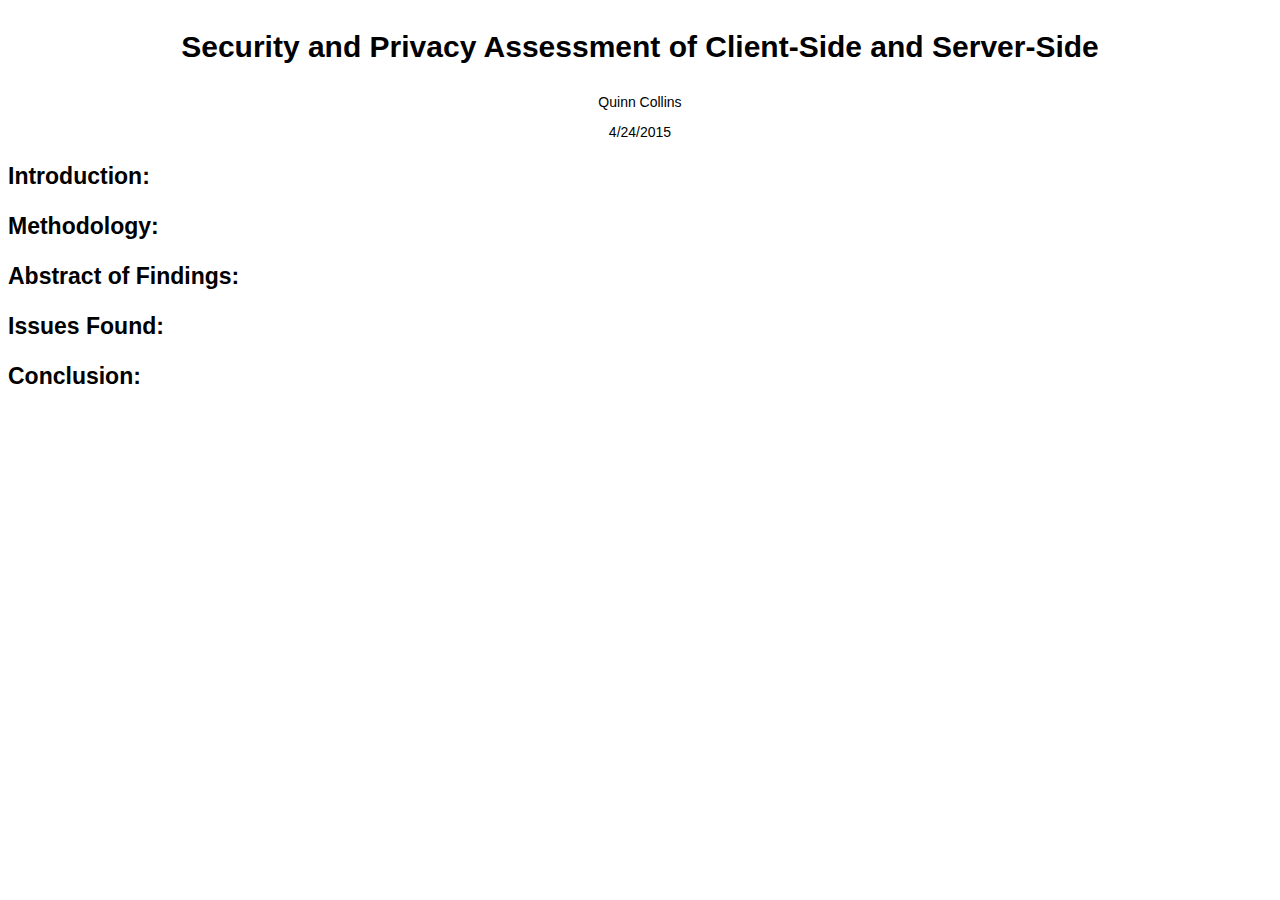
==== security/index.html @ 6e4618ee "updated css" ====
<!DOCTYPE HTML>

<html>

<head>
<title>Security and Privacy Assessment</title>
<link rel="stylesheet" href="style.css"/>
<meta charset="utf-8" />
</head>

<body>
<p class="title">Security and Privacy Assessment of Client-Side and Server-Side<p>
<p class="name">Quinn Collins</p>
<p class="name">4/24/2015</p>
<p class="subtitle">Introduction:</p>
<p></p>
<p class="subtitle">Methodology:</p>
<p></p>
<p class="subtitle">Abstract of Findings:</p>
<p></p>
<p class="subtitle">Issues Found:</p>
<p></p>
<p class="subtitle">Conclusion:</p>
<p></p>
</body>
</html>
---- security/style.css ----
body {
	font-family: Helvetica;
	font-size: 16px;
	
	
}
.title{
	font-size: 30px;
	text-align: center;
	font-weight: bold;
	
}

.subtitle{
	font-size: 23px;
	font-weight: bold;
	
}

.name{
	font-size: 14px;
	text-align: center;
}
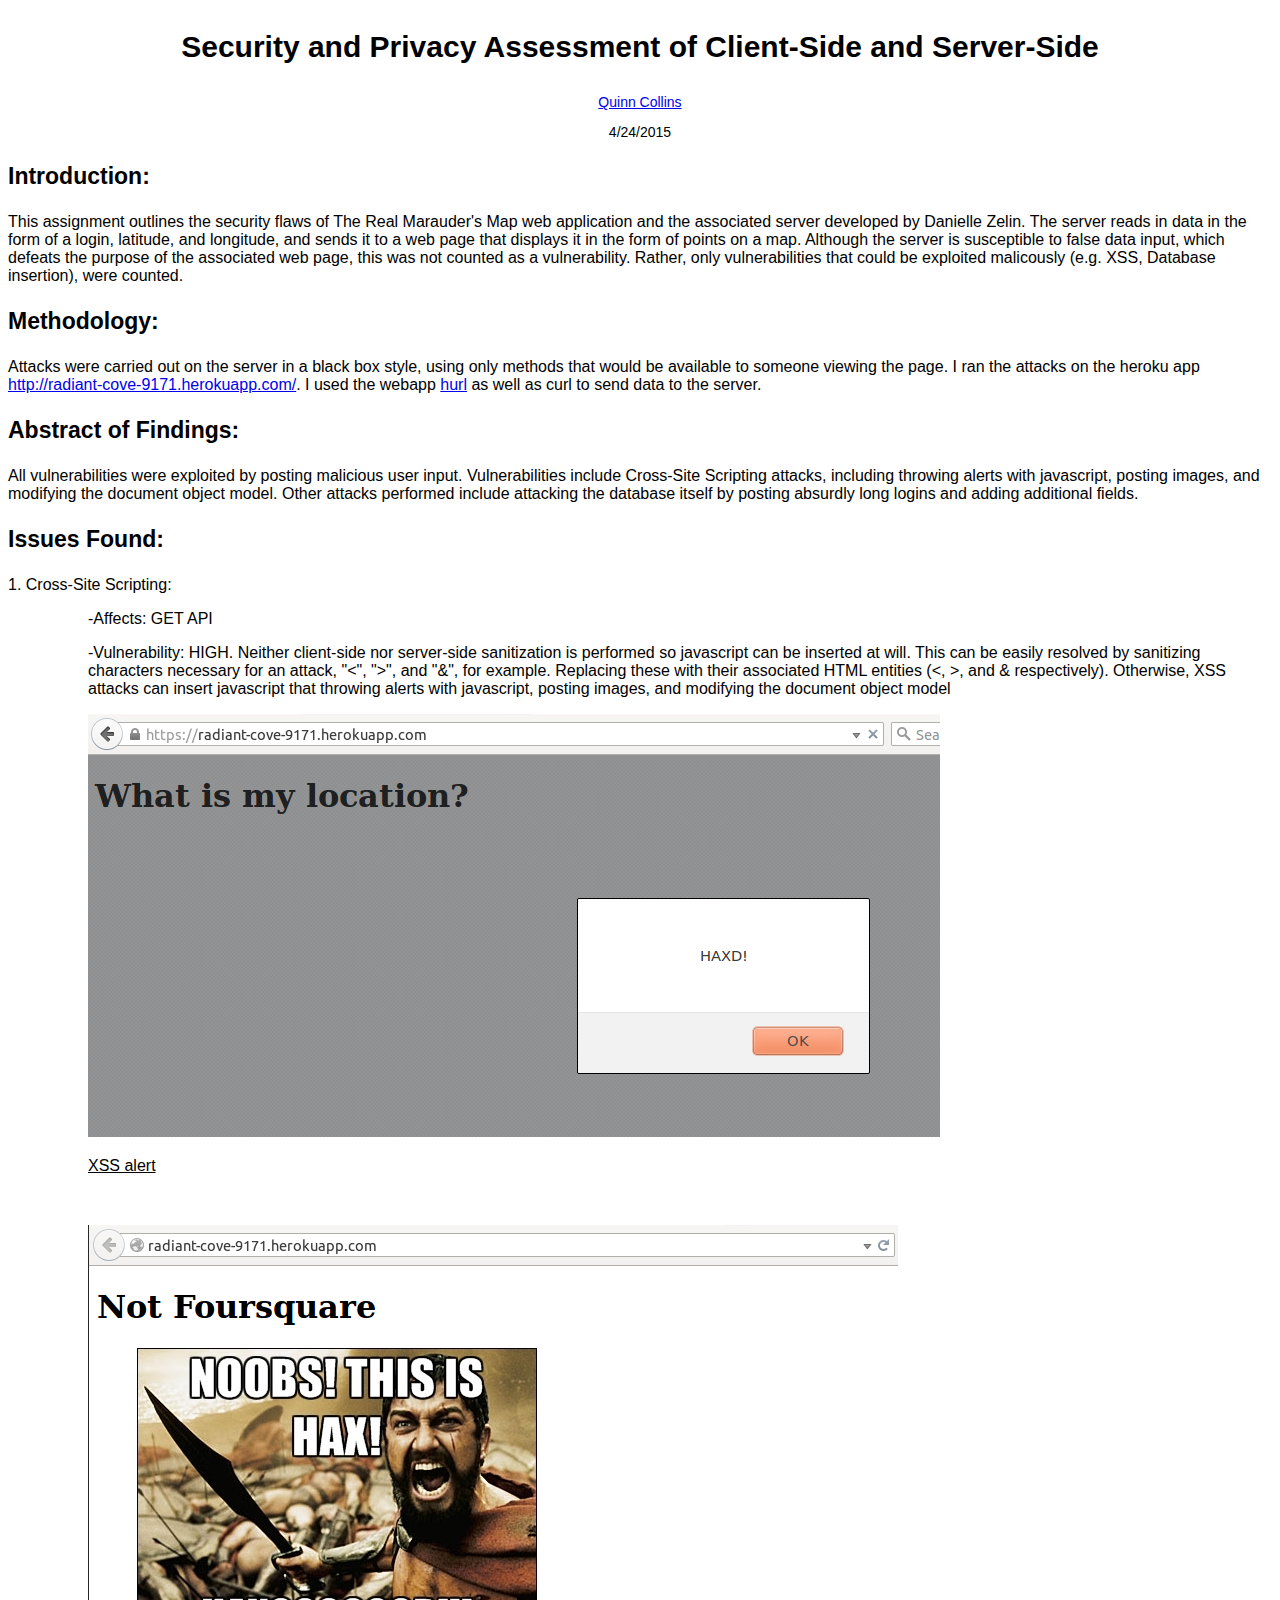
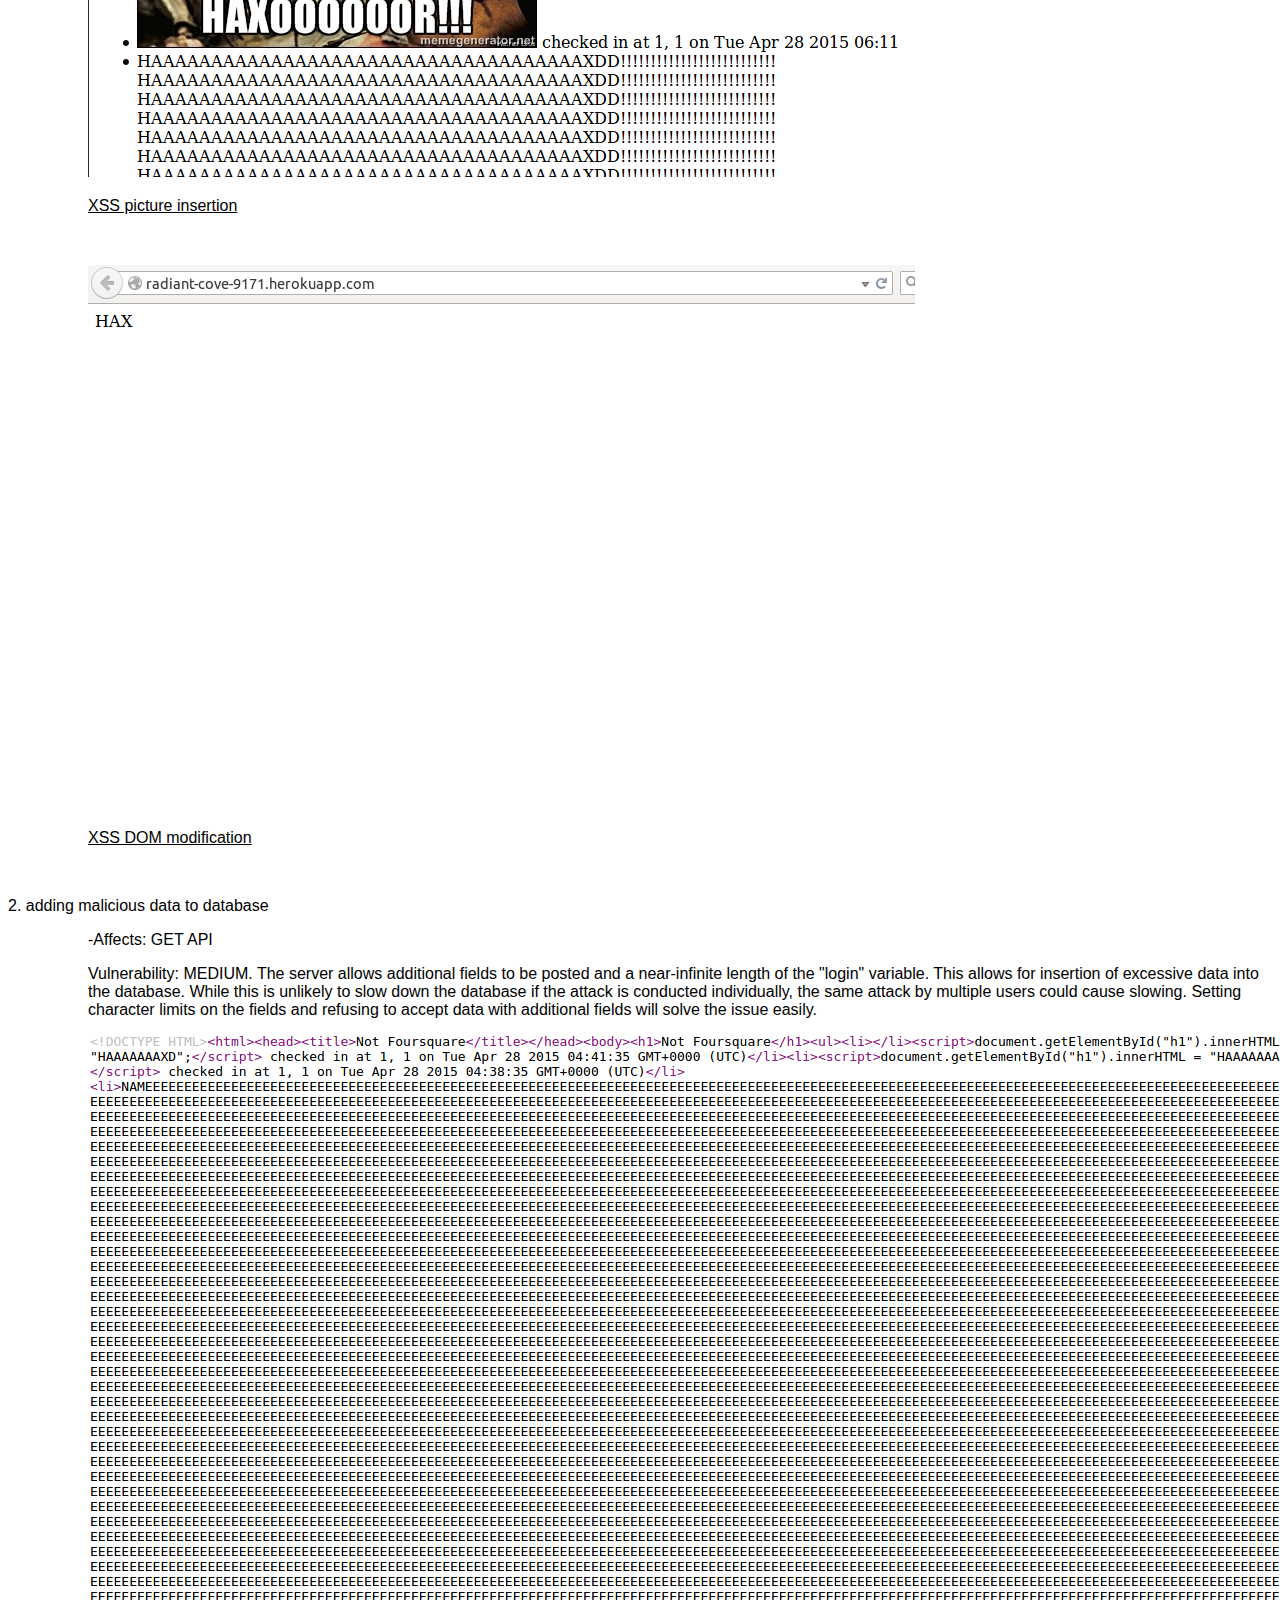
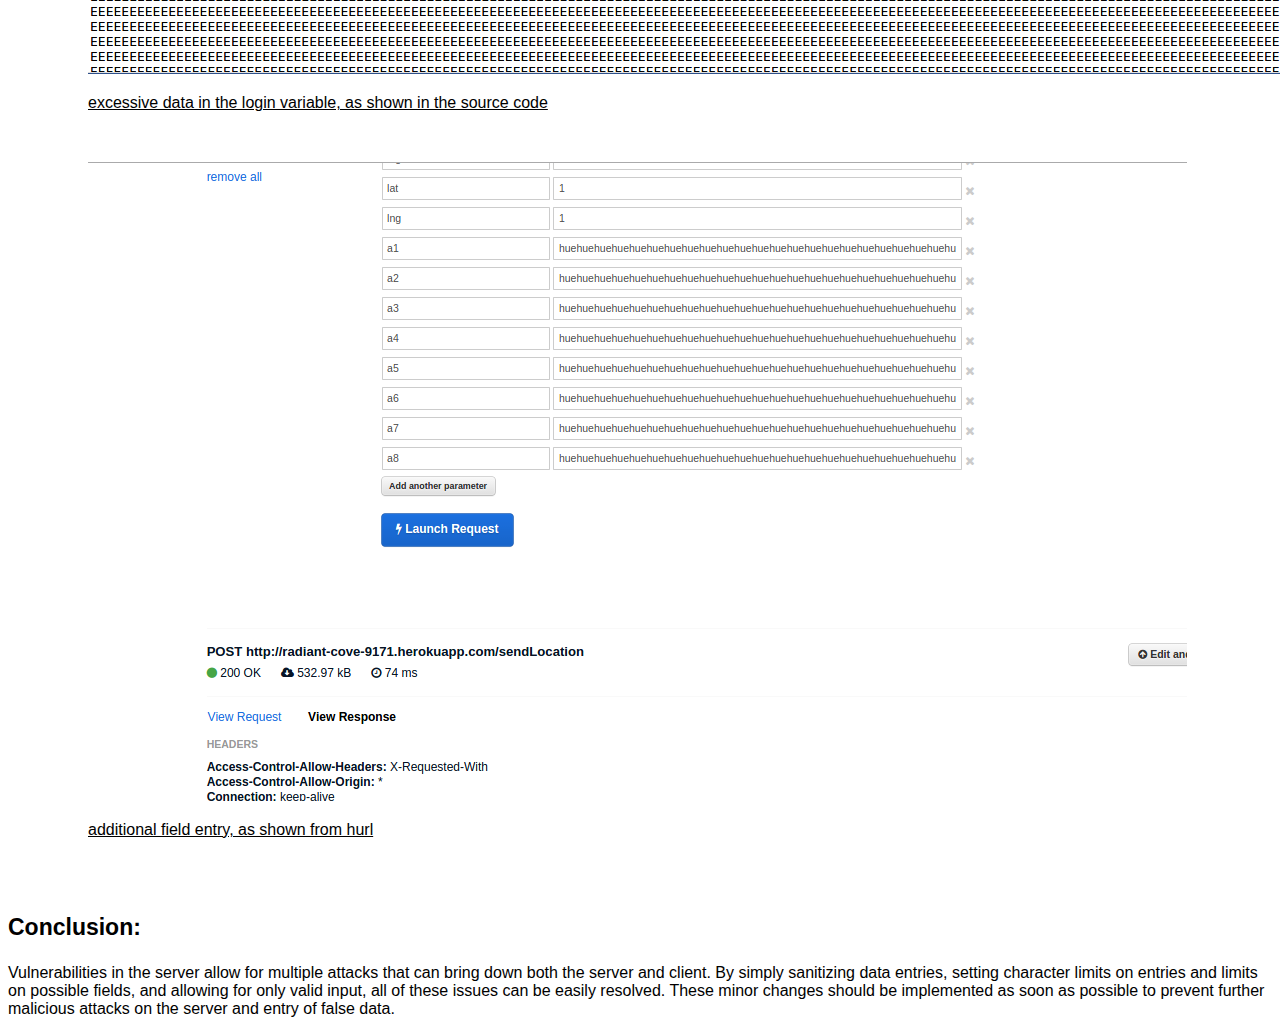
==== commit c00f718d: "added screenshots and updated index" ====
--- a/security/index.html
+++ b/security/index.html
@@ -10,17 +10,38 @@
 
 <body>
 <p class="title">Security and Privacy Assessment of Client-Side and Server-Side<p>
-<p class="name">Quinn Collins</p>
+<p class="name"><a href="https://github.com/qcollins">Quinn Collins</a></p>
 <p class="name">4/24/2015</p>
 <p class="subtitle">Introduction:</p>
-<p></p>
+<p>This assignment outlines the security flaws of The Real Marauder's Map web application and the associated server developed by Danielle Zelin. The server reads in data in the form of a login, latitude, and longitude, and sends it to a web page that displays it in the form of points on a map. Although the server is susceptible to false data input, which defeats the purpose of the associated web page, this was not counted as a vulnerability. Rather, only vulnerabilities that could be exploited malicously (e.g. XSS, Database insertion), were counted.</p>
 <p class="subtitle">Methodology:</p>
-<p></p>
+<p>Attacks were carried out on the server in a black box style, using only methods that would be available to someone viewing the page. I ran the attacks on the heroku app <a href="http://radiant-cove-9171.herokuapp.com/">http://radiant-cove-9171.herokuapp.com/</a>. I used the webapp <a href="https://www.hurl.it/">hurl</a> as well as curl to send data to the server. </p>
 <p class="subtitle">Abstract of Findings:</p>
-<p></p>
+<p>All vulnerabilities were exploited by posting malicious user input. Vulnerabilities include Cross-Site Scripting attacks, including throwing alerts with javascript, posting images, and modifying the document object model. Other attacks performed include attacking the database itself by posting absurdly long logins and adding additional fields.</p>
 <p class="subtitle">Issues Found:</p>
-<p></p>
+<p> 1. Cross-Site Scripting: </p>
+<p class="subpoint">-Affects: GET API</p>
+<p class="subpoint">-Vulnerability: HIGH. Neither client-side nor server-side sanitization is performed so javascript can be inserted at will. This can be easily resolved by sanitizing characters necessary for an attack, "<", ">", and "&", for example. Replacing these with their associated HTML entities (&lt, &gt, and &amp respectively). Otherwise, XSS attacks can insert javascript that throwing alerts with javascript, posting images, and modifying the document object model</p>
+<p><img src="alert" alt="XSS alert" style="margin-left:5em"></p>
+<p class="caption">XSS alert</p>
+</br>
+<p><img src="picture" alt="adding picture" style="margin-left:5em"></p>
+<p class="caption">XSS picture insertion</p>
+</br>
+<p><img src="dom" alt="DOM modification" style="margin-left:5em"></p>
+<p class="caption">XSS DOM modification</p>
+</br>
+<p>2. adding malicious data to database</p>
+<p class="subpoint">-Affects: GET API</p>
+<p class="subpoint">Vulnerability: MEDIUM. The server allows additional fields to be posted and a near-infinite length of the "login" variable. This allows for insertion of excessive data into the database. While this is unlikely to slow down the database if the attack is conducted individually, the same attack by multiple users could cause slowing. Setting character limits on the fields and refusing to accept data with additional fields will solve the issue easily.</p>
+<p><img src="extradata" alt="excessive data in login variable" style="margin-left:5em"></p>
+<p class="caption">excessive data in the login variable, as shown in the source code</p>
+</br>
+<p><img src="extrafields" alt="excessive data in login variable" style="margin-left:5em"></p>
+<p class="caption">additional field entry, as shown from hurl</p>
+</br>
+</br>
 <p class="subtitle">Conclusion:</p>
-<p></p>
+<p>Vulnerabilities in the server allow for multiple attacks that can bring down both the server and client. By simply sanitizing data entries, setting character limits on entries and limits on possible fields, and allowing for only valid input, all of these issues can be easily resolved. These minor changes should be implemented as soon as possible to prevent further malicious attacks on the server and entry of false data. </p>
 </body>
 </html>
--- a/security/style.css
+++ b/security/style.css
@@ -21,4 +21,11 @@
 	font-size: 14px;
 	text-align: center;
 }
+.subpoint{
+	margin-left:5em;
+}
+.caption{
+	text-decoration: underline;
+	margin-left:5em;
+}
 
